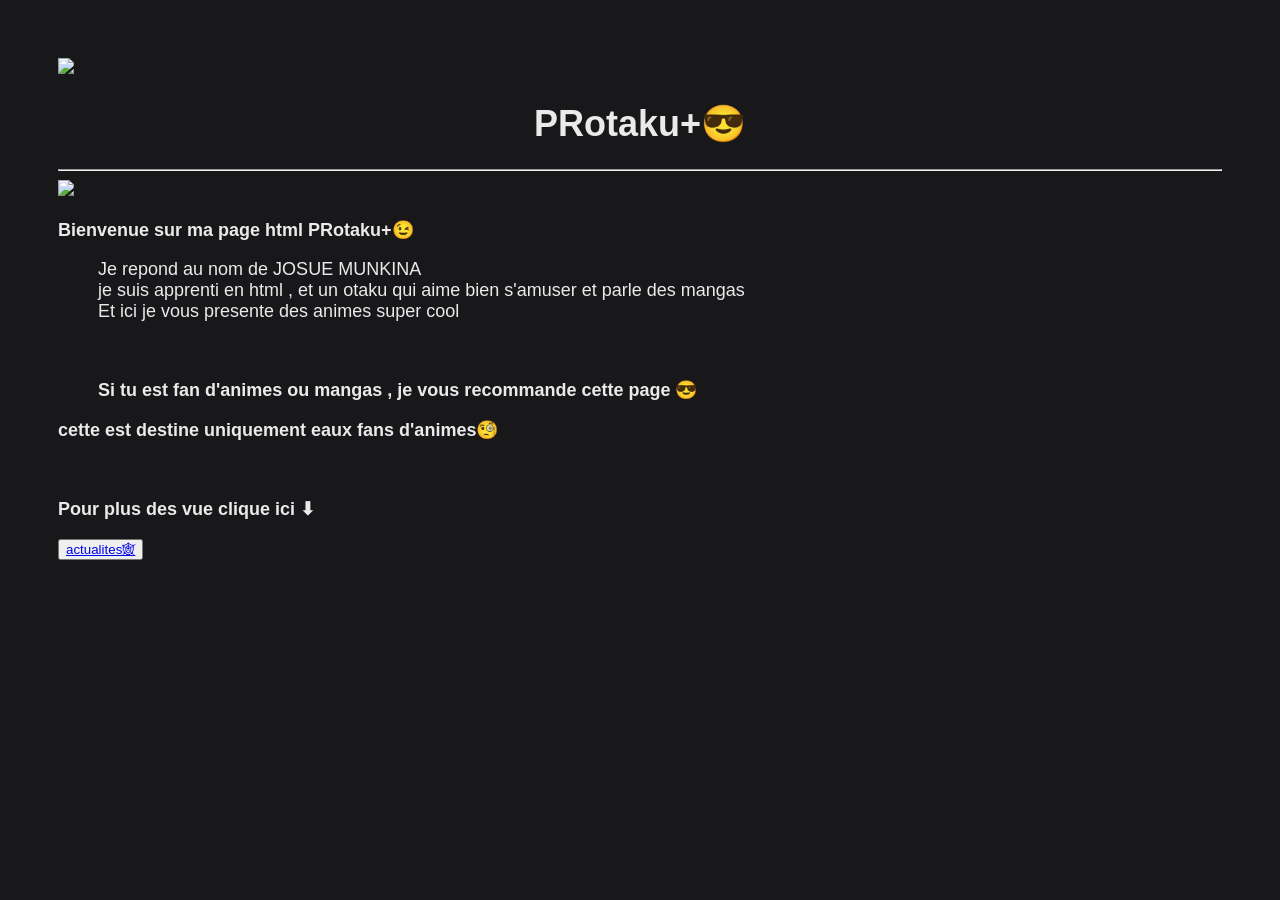
==== index.html @ 012439c8 "Update index.html" ====
<!DOCTYPE html>
  <html lang="fr">
     <head>
         <meta charset= "UTF-8">
		
		 <img src="mon inmage.jpg" />
		 
	     <title>PRotaku+</title>
	     <style> 
             body	{
		     color:#eaeaea; 
		     background:#18181B;
		     font-family:Arail, sans-serif; 
		     padding: 50px;	
             font-size: 18px;
             text-align:left ;		
			 }  	
             button {
			 color:blue
			 }
             h1 { 
			 text-align: center;
			 } 										   
		 </style> 
	   </head>
      <body>
	       <header> 
		      <h1> <b> PRotaku+😎 </b> </h1>
			 <hr>
              <img src="mon image.jpg" />
           </header>    
		        <p> <b> Bienvenue sur ma page html
                PRotaku+😉 </b> </p>
         
                 <ul>
				 <p> Je repond au nom de JOSUE MUNKINA <br>  je suis apprenti en html , et un otaku qui aime bien s'amuser et parle des mangas <br>
	            Et ici je vous presente des animes super cool </p> <br> 
	             
				 <p> <b> Si tu est fan d'animes ou mangas , je vous recommande cette page 😎</b> </p>
				 </ul>
				
				  <article>
                     <p> <b> cette est destine uniquement eaux fans d'animes🧐 <b> 
						 <p>
		                 
	              </article> <br>
                  
				  <p> Pour plus des vue clique ici ⬇ </p>
				  
	             <button> <a href="div.html"> actualites🕸<a> </button>
				 
				 
             


      </body>


   </Html>
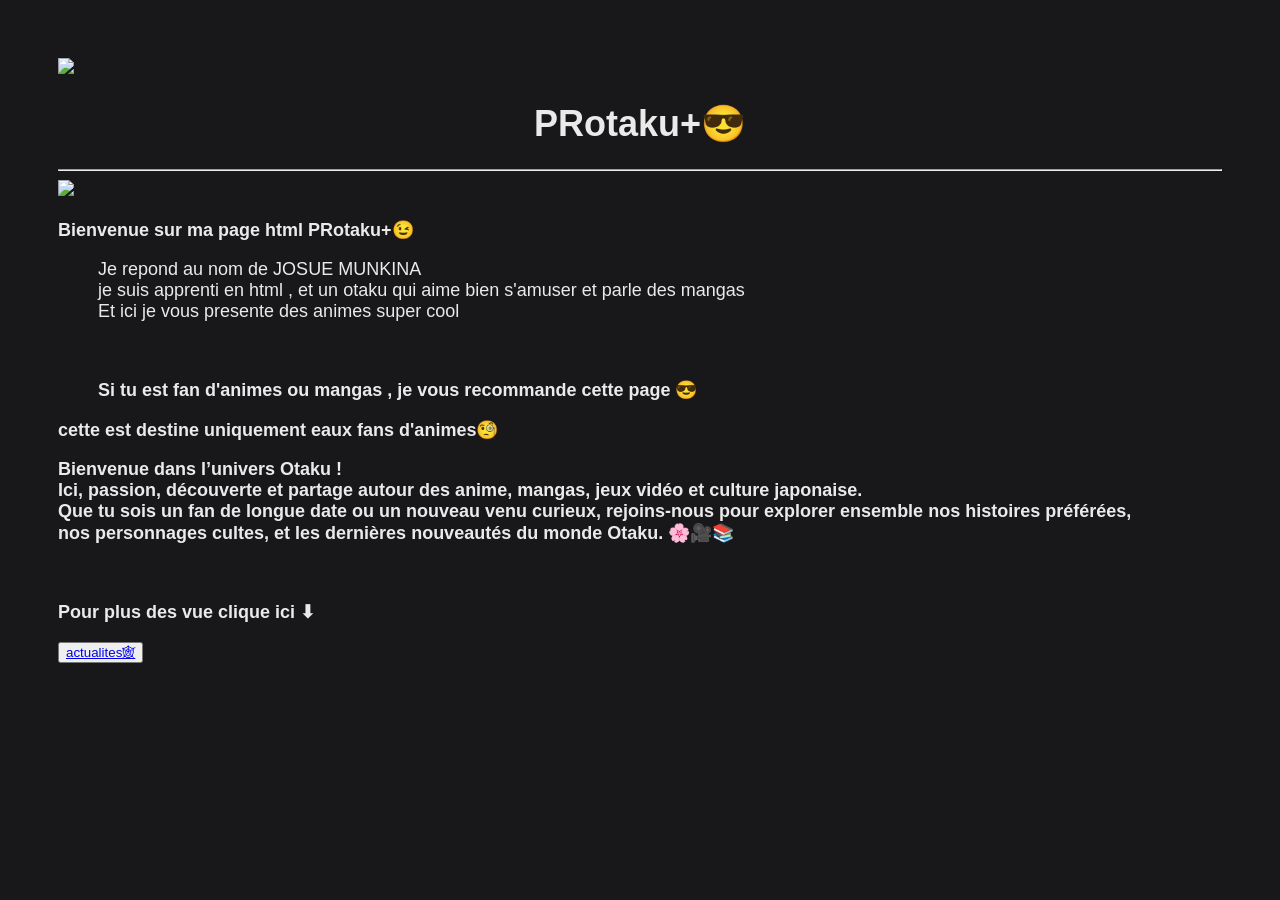
==== commit f31ed8bf: "Revise index.html for improved content and layout Updated the HTML structure and content for better " ====
--- a/index.html
+++ b/index.html
@@ -44,7 +44,12 @@
 				  <article>
                      <p> <b> cette est destine uniquement eaux fans d'animes🧐 <b> 
 						 <p>
-		                 
+		             <p> Bienvenue dans l’univers Otaku !<br>
+                         Ici, passion, découverte et partage autour des anime, mangas, jeux vidéo et culture japonaise.<br>
+						 Que tu sois un fan de longue date ou un nouveau venu curieux, rejoins-nous pour explorer ensemble nos histoires préférées,<br> 
+						 nos personnages cultes, et les dernières nouveautés du monde Otaku. 🌸🎥📚
+
+                     </p>    
 	              </article> <br>
                   
 				  <p> Pour plus des vue clique ici ⬇ </p>
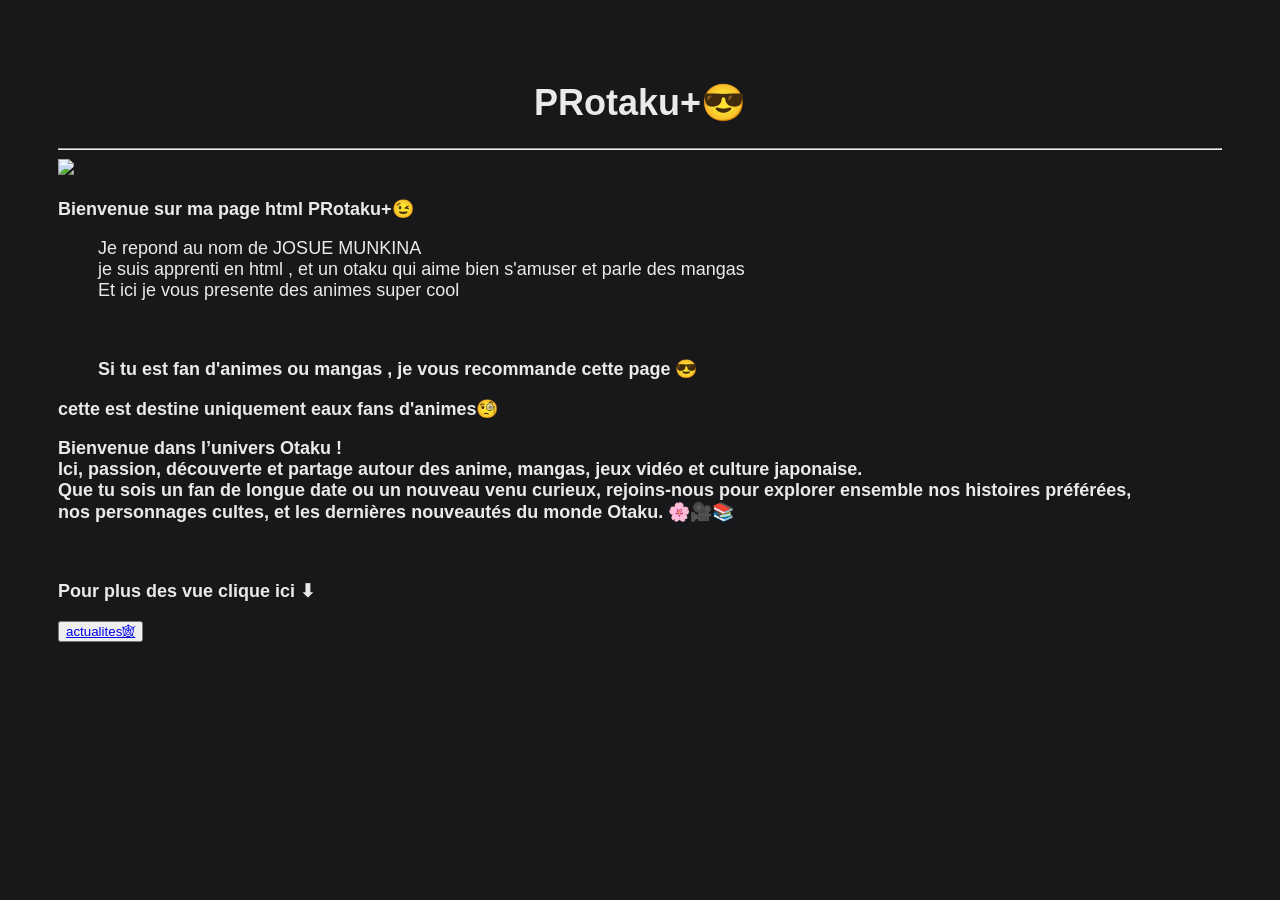
==== commit e9825cca: "Add files via upload" ====
--- a/index.html
+++ b/index.html
@@ -4,9 +4,8 @@
   <html lang="fr">
      <head>
          <meta charset= "UTF-8">
-		
-		 <img src="mon inmage.jpg" />
 		 
+		 <link rel="icon" href="logo.ico" />
 	     <title>PRotaku+</title>
 	     <style> 
              body	{
@@ -29,7 +28,7 @@
 	       <header> 
 		      <h1> <b> PRotaku+😎 </b> </h1>
 			 <hr>
-              <img src="mon image.jpg" />
+              <img src="mon inmage.jpg" />
            </header>    
 		        <p> <b> Bienvenue sur ma page html
                 PRotaku+😉 </b> </p>
@@ -42,14 +41,16 @@
 				 </ul>
 				
 				  <article>
+                     
                      <p> <b> cette est destine uniquement eaux fans d'animes🧐 <b> 
-						 <p>
+						 </p>
 		             <p> Bienvenue dans l’univers Otaku !<br>
                          Ici, passion, découverte et partage autour des anime, mangas, jeux vidéo et culture japonaise.<br>
 						 Que tu sois un fan de longue date ou un nouveau venu curieux, rejoins-nous pour explorer ensemble nos histoires préférées,<br> 
 						 nos personnages cultes, et les dernières nouveautés du monde Otaku. 🌸🎥📚
 
                      </p>    
+	              
 	              </article> <br>
                   
 				  <p> Pour plus des vue clique ici ⬇ </p>
@@ -63,4 +64,4 @@
       </body>
 
 
-   </Html>
+   </Html>
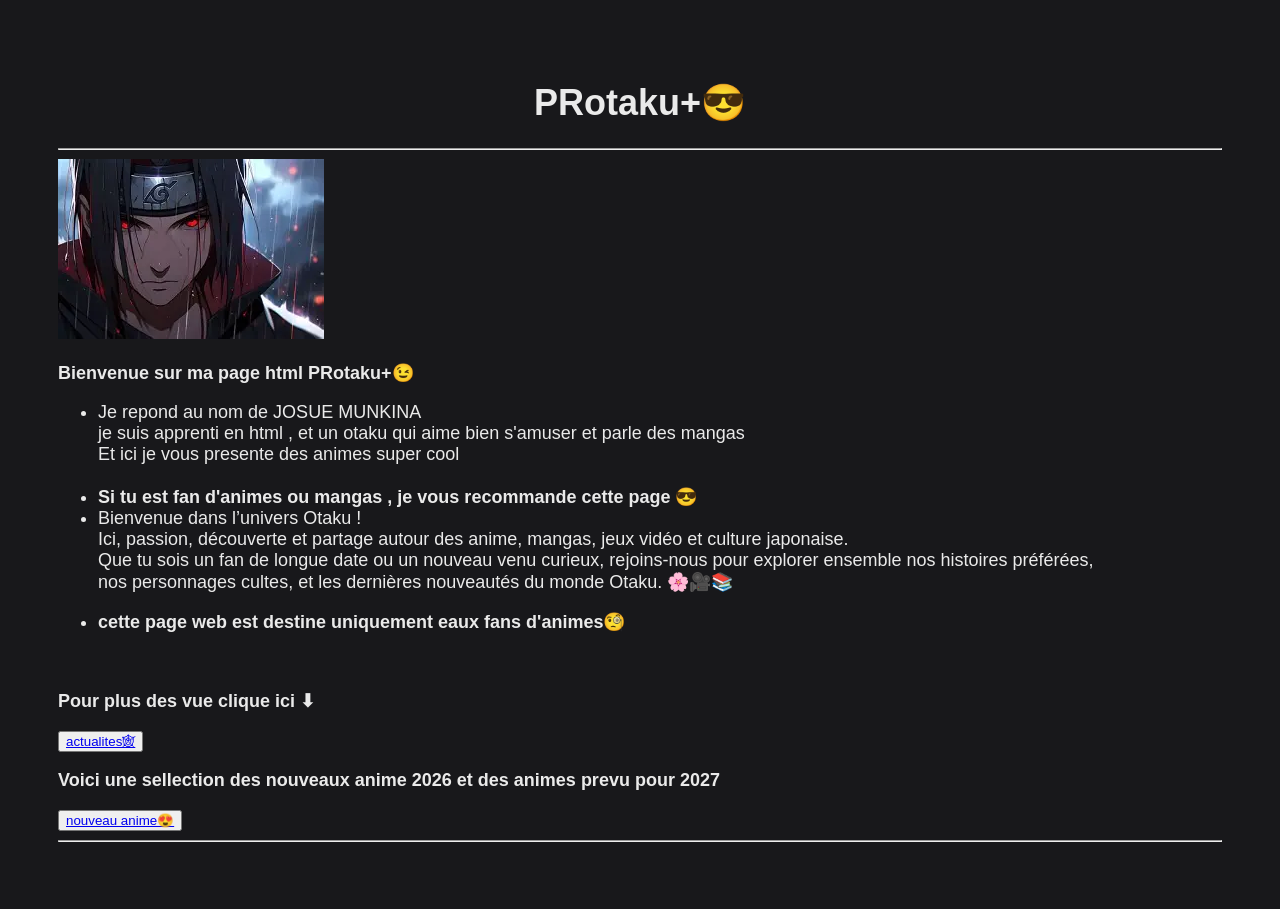
==== commit faec6e43: "Add files via upload" ====
--- a/index.html
+++ b/index.html
@@ -4,7 +4,7 @@
   <html lang="fr">
      <head>
          <meta charset= "UTF-8">
-		 
+		 <meta name="viewport" content="width=device-width, initial-scale=1.0"/>
 		 <link rel="icon" href="logo.ico" />
 	     <title>PRotaku+</title>
 	     <style> 
@@ -28,39 +28,40 @@
 	       <header> 
 		      <h1> <b> PRotaku+😎 </b> </h1>
 			 <hr>
-              <img src="mon inmage.jpg" />
+              <img src="mon image.jpg" />
            </header>    
 		        <p> <b> Bienvenue sur ma page html
                 PRotaku+😉 </b> </p>
-         
-                 <ul>
-				 <p> Je repond au nom de JOSUE MUNKINA <br>  je suis apprenti en html , et un otaku qui aime bien s'amuser et parle des mangas <br>
-	            Et ici je vous presente des animes super cool </p> <br> 
+                   <div>
+                     <ul>
+				          <li> Je repond au nom de JOSUE MUNKINA <br>  je suis apprenti en html , et un otaku qui aime bien s'amuser et parle des mangas <br>
+	                       Et ici je vous presente des animes super cool </li> <br> 
 	             
-				 <p> <b> Si tu est fan d'animes ou mangas , je vous recommande cette page 😎</b> </p>
-				 </ul>
+				          <li> <b> Si tu est fan d'animes ou mangas , je vous recommande cette page 😎</b> </li>
+				          
 				
-				  <article>
+				           <article>
                      
-                     <p> <b> cette est destine uniquement eaux fans d'animes🧐 <b> 
-						 </p>
-		             <p> Bienvenue dans l’univers Otaku !<br>
-                         Ici, passion, découverte et partage autour des anime, mangas, jeux vidéo et culture japonaise.<br>
-						 Que tu sois un fan de longue date ou un nouveau venu curieux, rejoins-nous pour explorer ensemble nos histoires préférées,<br> 
-						 nos personnages cultes, et les dernières nouveautés du monde Otaku. 🌸🎥📚
+					         <li> Bienvenue dans l’univers Otaku !<br>
+                           Ici, passion, découverte et partage autour des anime, mangas, jeux vidéo et culture japonaise.<br>
+						   Que tu sois un fan de longue date ou un nouveau venu curieux, rejoins-nous pour explorer ensemble nos histoires préférées,<br> 
+						   nos personnages cultes, et les dernières nouveautés du monde Otaku. 🌸🎥📚  </li>
 
-                     </p>    
-	              
-	              </article> <br>
-                  
-				  <p> Pour plus des vue clique ici ⬇ </p>
+                          <li><p> <b> cette page web est destine uniquement eaux fans d'animes🧐 <b>  </li>
+						  </p>
+                 
+	                      </article> <br>
+                      </ul>
+				      <p> Pour plus des vue clique ici ⬇ </p>
 				  
-	             <button> <a href="div.html"> actualites🕸<a> </button>
+	                   <button> <a href="div.html"> actualites🕸<a> </button>
 				 
-				 
-             
-
-
+				       <p> Voici une sellection des nouveaux anime 2026 et des animes prevu pour 2027 </p>
+					    
+						<button> <a href="div2.html"> nouveau anime😍</a> </button>
+                  </div>
+                   
+                           <hr>
       </body>
 
 
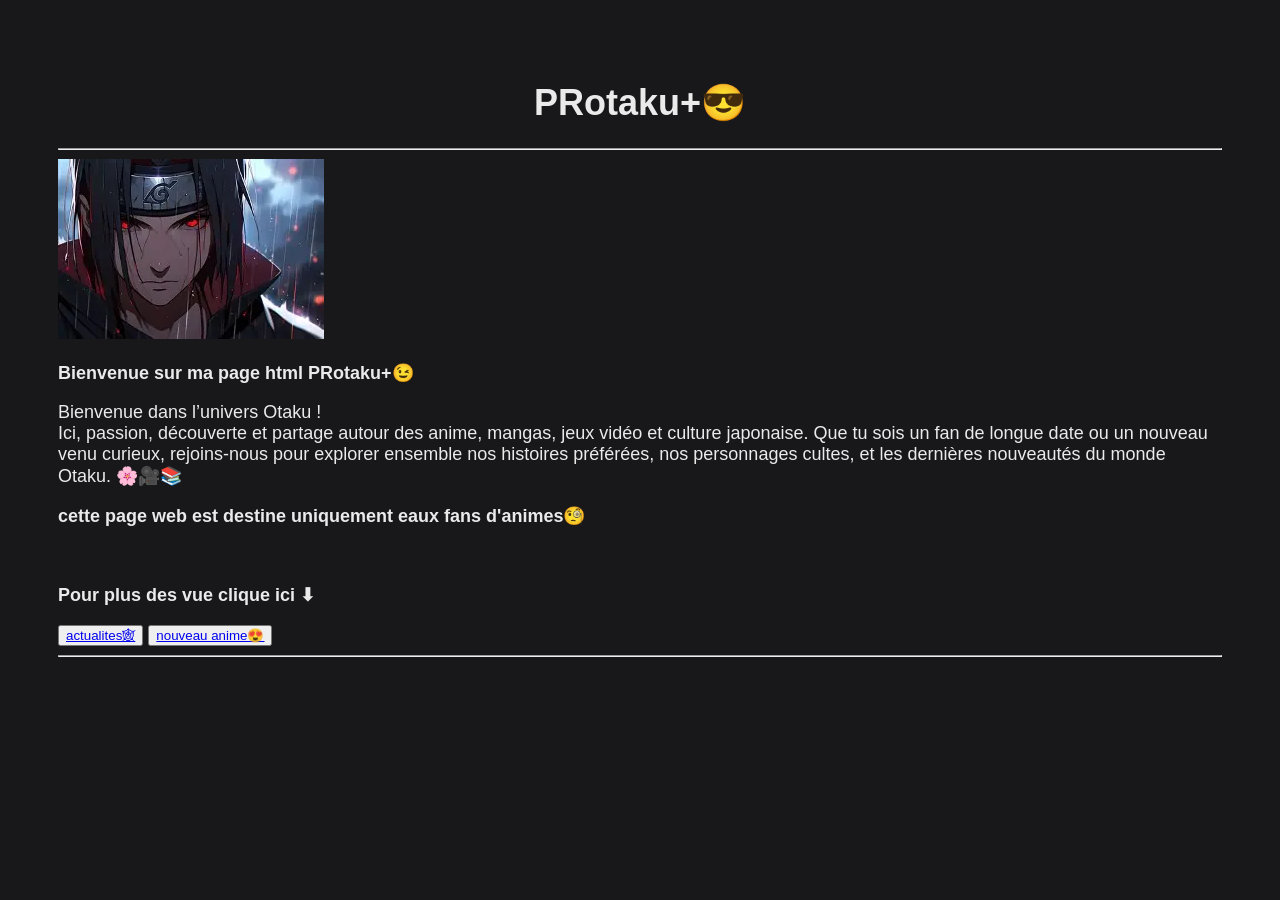
==== commit 316895e0: "Add files via upload" ====
--- a/index.html
+++ b/index.html
@@ -33,30 +33,24 @@
 		        <p> <b> Bienvenue sur ma page html
                 PRotaku+😉 </b> </p>
                    <div>
-                     <ul>
-				          <li> Je repond au nom de JOSUE MUNKINA <br>  je suis apprenti en html , et un otaku qui aime bien s'amuser et parle des mangas <br>
-	                       Et ici je vous presente des animes super cool </li> <br> 
-	             
-				          <li> <b> Si tu est fan d'animes ou mangas , je vous recommande cette page 😎</b> </li>
-				          
 				
 				           <article>
                      
-					         <li> Bienvenue dans l’univers Otaku !<br>
-                           Ici, passion, découverte et partage autour des anime, mangas, jeux vidéo et culture japonaise.<br>
-						   Que tu sois un fan de longue date ou un nouveau venu curieux, rejoins-nous pour explorer ensemble nos histoires préférées,<br> 
-						   nos personnages cultes, et les dernières nouveautés du monde Otaku. 🌸🎥📚  </li>
+					         <p> Bienvenue dans l’univers Otaku !<br>
+                           Ici, passion, découverte et partage autour des anime, mangas, jeux vidéo et culture japonaise.
+						   Que tu sois un fan de longue date ou un nouveau venu curieux, rejoins-nous pour explorer ensemble nos histoires préférées,
+						   nos personnages cultes, et les dernières nouveautés du monde Otaku. 🌸🎥📚  </p>
 
-                          <li><p> <b> cette page web est destine uniquement eaux fans d'animes🧐 <b>  </li>
+                          <p> <b> cette page web est destine uniquement eaux fans d'animes🧐 <b>  
 						  </p>
                  
 	                      </article> <br>
-                      </ul>
+                      
 				      <p> Pour plus des vue clique ici ⬇ </p>
 				  
 	                   <button> <a href="div.html"> actualites🕸<a> </button>
 				 
-				       <p> Voici une sellection des nouveaux anime 2026 et des animes prevu pour 2027 </p>
+				       
 					    
 						<button> <a href="div2.html"> nouveau anime😍</a> </button>
                   </div>
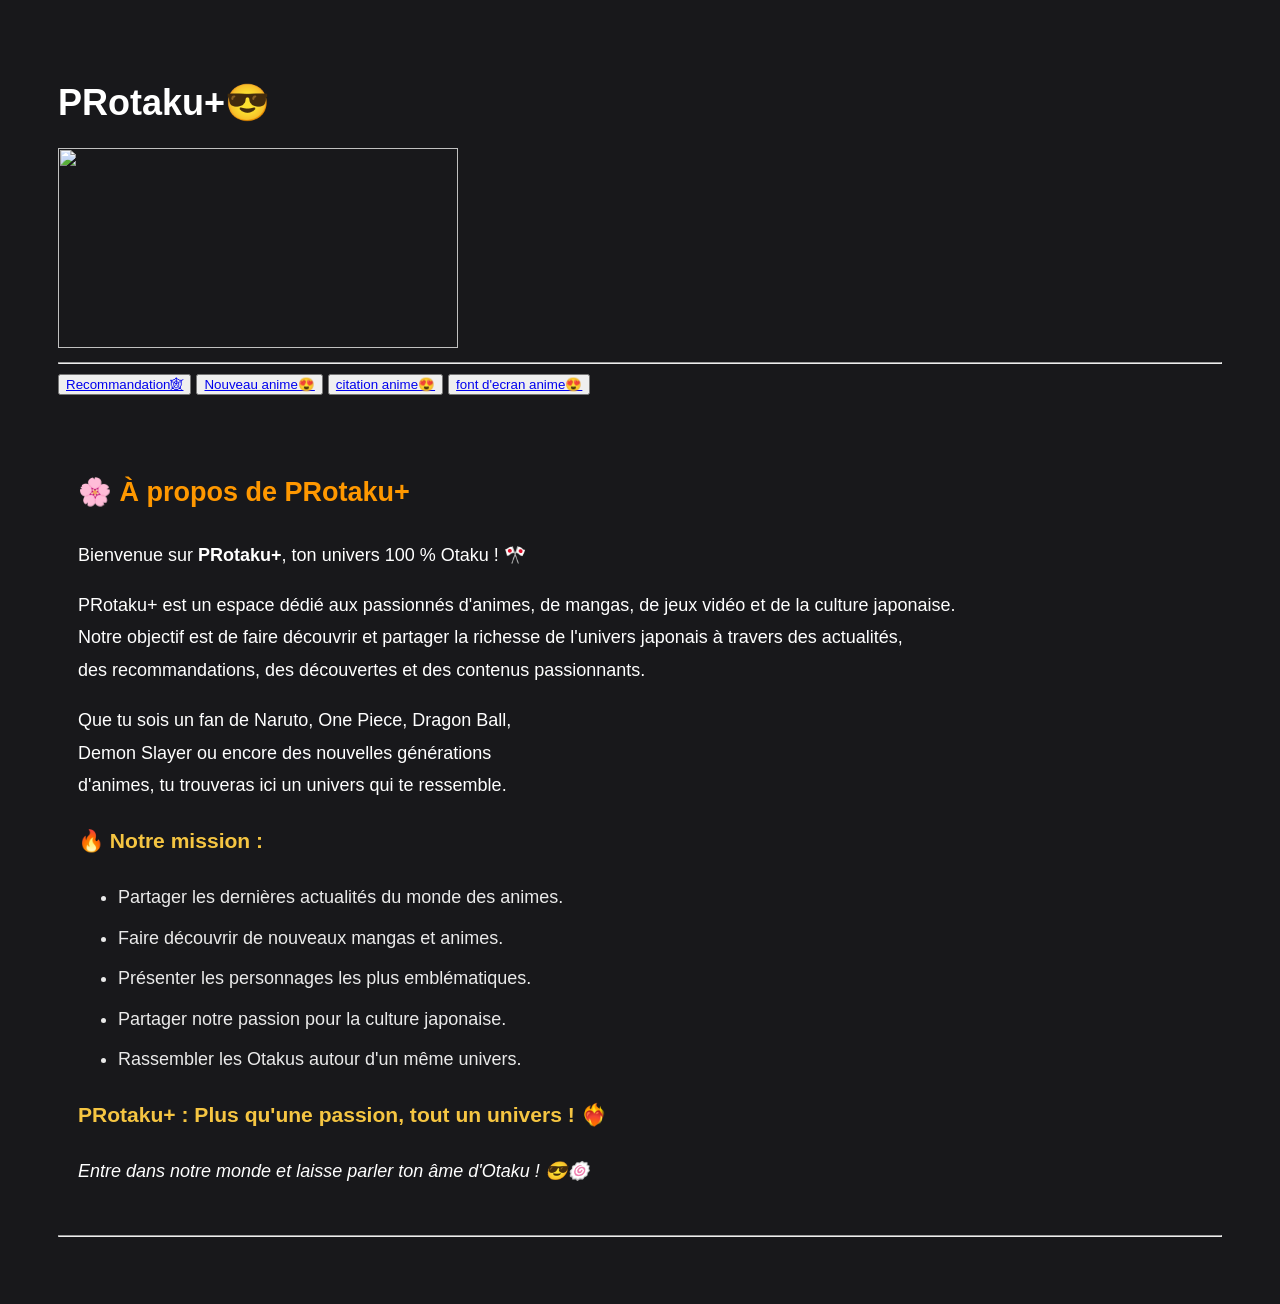
==== commit 691e0745: "Add files via upload" ====
--- a/index.html
+++ b/index.html
@@ -1,4 +1,3 @@
-
 
 <!DOCTYPE html>
   <html lang="fr">
@@ -7,53 +6,94 @@
 		 <meta name="viewport" content="width=device-width, initial-scale=1.0"/>
 		 <link rel="icon" href="logo.ico" />
 	     <title>PRotaku+</title>
-	     <style> 
-             body	{
-		     color:#eaeaea; 
-		     background:#18181B;
-		     font-family:Arail, sans-serif; 
-		     padding: 50px;	
-             font-size: 18px;
-             text-align:left ;		
-			 }  	
-             button {
-			 color:blue
-			 }
-             h1 { 
-			 text-align: center;
-			 } 										   
-		 </style> 
+	     <link rel="stylesheet" href="style.css" />
+		 <style>
+		 h1 { color:#ffffff; } 
+		 header { background-color:000000;}
+		  img {
+            width:400px;
+            height: 200px;
+            object-fit: cover
+            margin: 20px;
+        }
+		 </style>
+            
 	   </head>
       <body>
+	  
 	       <header> 
-		      <h1> <b> PRotaku+😎 </b> </h1>
+		       
+		      <h1>  PRotaku+😎  </h1>
+			   <img src="img/font.jpg" width="600px">
+			   
 			 <hr>
-              <img src="mon image.jpg" />
-           </header>    
-		        <p> <b> Bienvenue sur ma page html
-                PRotaku+😉 </b> </p>
-                   <div>
-				
-				           <article>
-                     
-					         <p> Bienvenue dans l’univers Otaku !<br>
-                           Ici, passion, découverte et partage autour des anime, mangas, jeux vidéo et culture japonaise.
-						   Que tu sois un fan de longue date ou un nouveau venu curieux, rejoins-nous pour explorer ensemble nos histoires préférées,
-						   nos personnages cultes, et les dernières nouveautés du monde Otaku. 🌸🎥📚  </p>
+              <nav>
+						       <button> <a href="recommendation.html"> Recommandation🕸</a> </button>				       					    
+						       <button> <a href="div2.html"> Nouveau anime😍</a> </button>
+							   <button> <a href="citation anime.html"> citation anime😍</a> </button>
+							   <button> <a href="font d'ecran anime.html"> font d'ecran anime😍</a> </button>
+			  </nav>
+			   
+           
+         
+		  </header>  
+		  
+		 
+						    
+<!-- BIOGRAPHIE DE PROTAKU+ -->
 
-                          <p> <b> cette page web est destine uniquement eaux fans d'animes🧐 <b>  
-						  </p>
-                 
-	                      </article> <br>
+<section class="biographie">
+
+    <h2>🌸 À propos de PRotaku+</h2>
+
+    <p>
+        Bienvenue sur <strong>PRotaku+</strong>, ton univers
+        100 % Otaku ! 🎌
+    </p>
+
+    <p>
+        PRotaku+ est un espace dédié aux passionnés d'animes,
+        de mangas, de jeux vidéo et de la culture japonaise.<br>
+        Notre objectif est de faire découvrir et partager
+        la richesse de l'univers japonais à travers des
+        actualités,<br> des recommandations, des découvertes
+        et des contenus passionnants.<br>
+    </p>
+
+    <p>
+        Que tu sois un fan de Naruto, One Piece, Dragon Ball,<br>
+        Demon Slayer ou encore des nouvelles générations<br>
+        d'animes, tu trouveras ici un univers qui te ressemble.
+    </p>
+
+    <h3>🔥 Notre mission :</h3>
+
+    <ul>
+        <li>Partager les dernières actualités du monde des animes.</li>
+        <li>Faire découvrir de nouveaux mangas et animes.</li>
+        <li>Présenter les personnages les plus emblématiques.</li>
+        <li>Partager notre passion pour la culture japonaise.</li>
+        <li>Rassembler les Otakus autour d'un même univers.</li>
+    </ul>
+
+    <h3>PRotaku+ : Plus qu'une passion,
+        tout un univers ! ❤️‍🔥
+    </h3>
+
+    <p>
+        <em>
+            Entre dans notre monde et laisse parler
+            ton âme d'Otaku ! 😎🍥
+        </em>
+    </p>
+
+</section>
+
+		
                       
-				      <p> Pour plus des vue clique ici ⬇ </p>
-				  
-	                   <button> <a href="div.html"> actualites🕸<a> </button>
-				 
-				       
-					    
-						<button> <a href="div2.html"> nouveau anime😍</a> </button>
-                  </div>
+				   
+                  
+				   
                    
                            <hr>
       </body>
--- a/style.css
+++ b/style.css
@@ -0,0 +1,40 @@
+ body	{
+		     color:#eaeaea; 
+		     background: #18181B;
+		     font-family:Arail, sans-serif; 
+		     padding: 50px;	
+             font-size: 18px;
+             text-align:left ;		
+			 }  	
+             button {
+			 color:blue
+			 }
+             h1 { 
+			 text-align: droit;
+			 } 		
+
+.biographie {
+    margin-top: 30px;
+    padding: 20px;
+    line-height: 1.8;
+}
+
+.biographie h2 {
+    color: #ff9800;
+}
+
+.biographie h3 {
+    color: #f5c542;
+}
+
+.biographie p {
+    color: white;
+}
+
+.biographie li {
+    margin-bottom: 8px;
+}
+
+			 
+		 </style> 
+		 
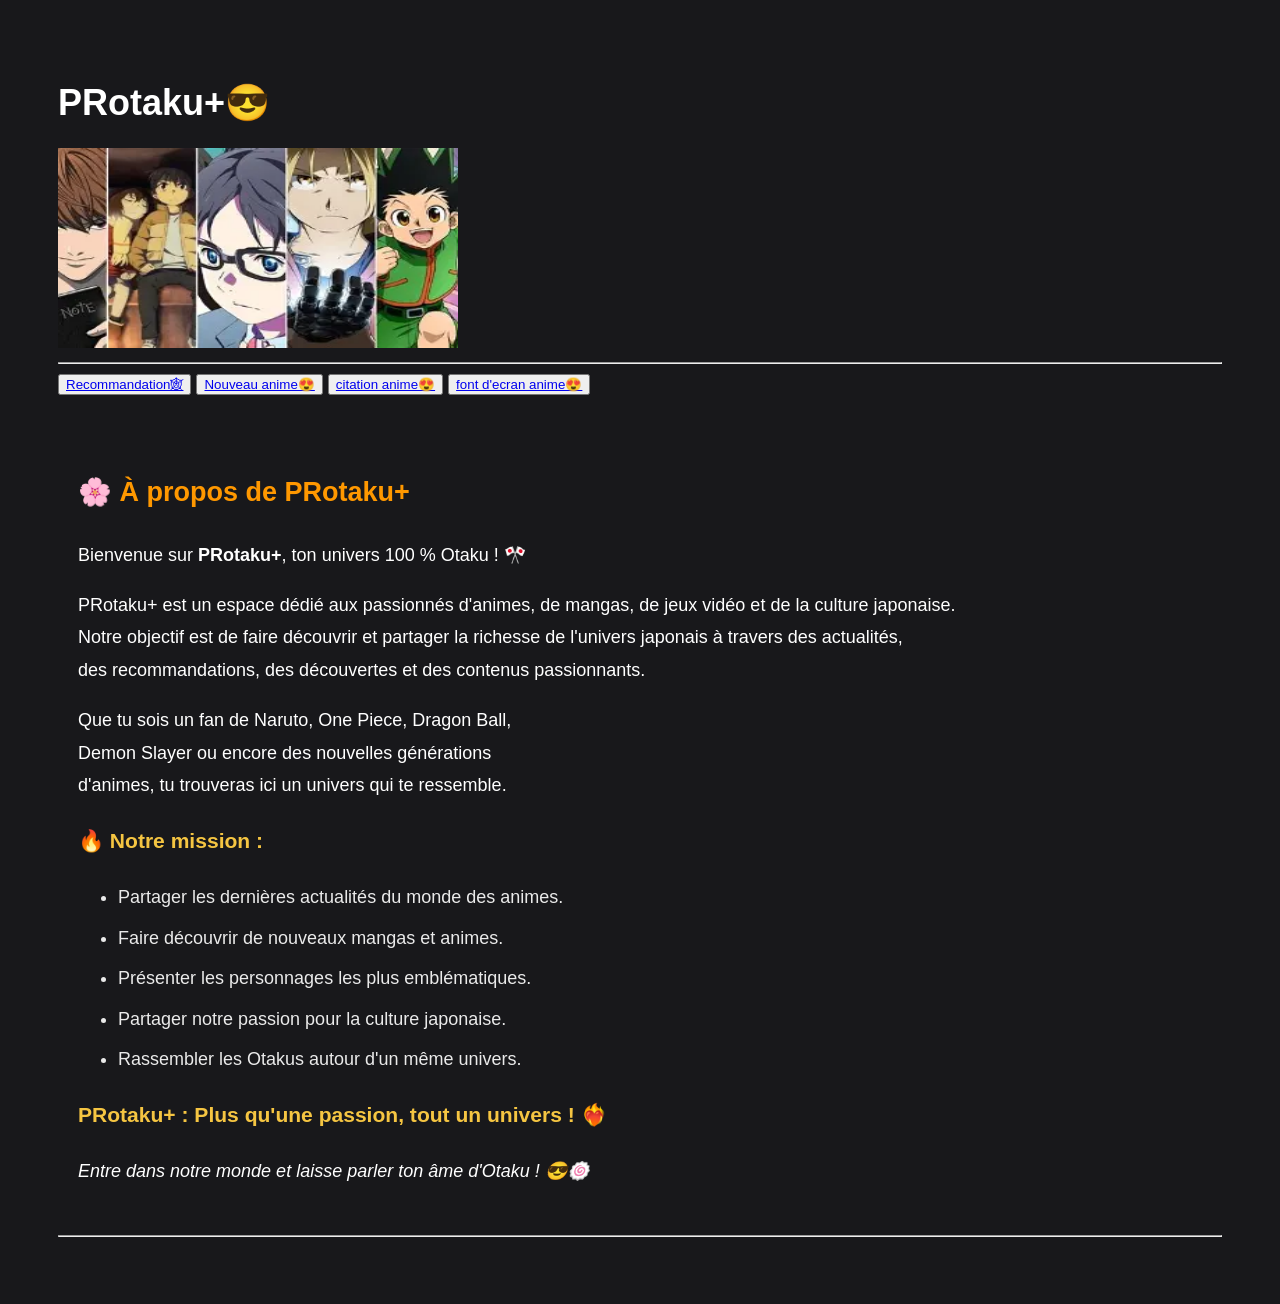
==== commit 6ed6ea81: "Add files via upload" ====
--- a/index.html
+++ b/index.html
@@ -24,7 +24,7 @@
 	       <header> 
 		       
 		      <h1>  PRotaku+😎  </h1>
-			   <img src="img/font.jpg" width="600px">
+			   <img src="font2.jpg" alt="Bannière PRotaku+" width="600">
 			   
 			 <hr>
               <nav>
